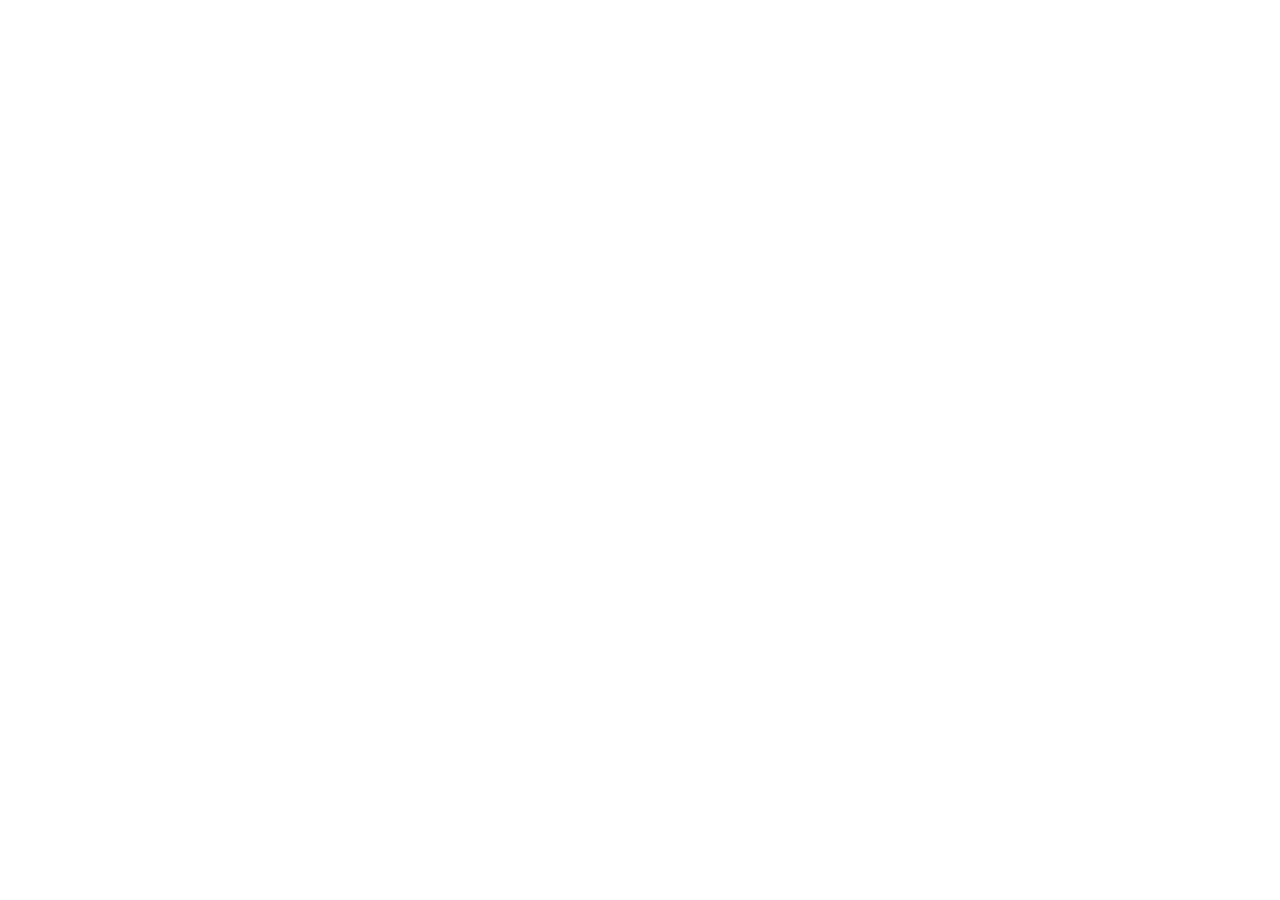
==== index.html @ 2c5c61d3 "index.htaml boilerplate" ====
<!DOCTYPE html>
<html lang="en">
<head>
    <meta charset="UTF-8">
    <meta name="viewport" content="width=device-width, initial-scale=1.0">
    <title>Odin Recipies</title>
</head>
<body>
    
</body>
</html>
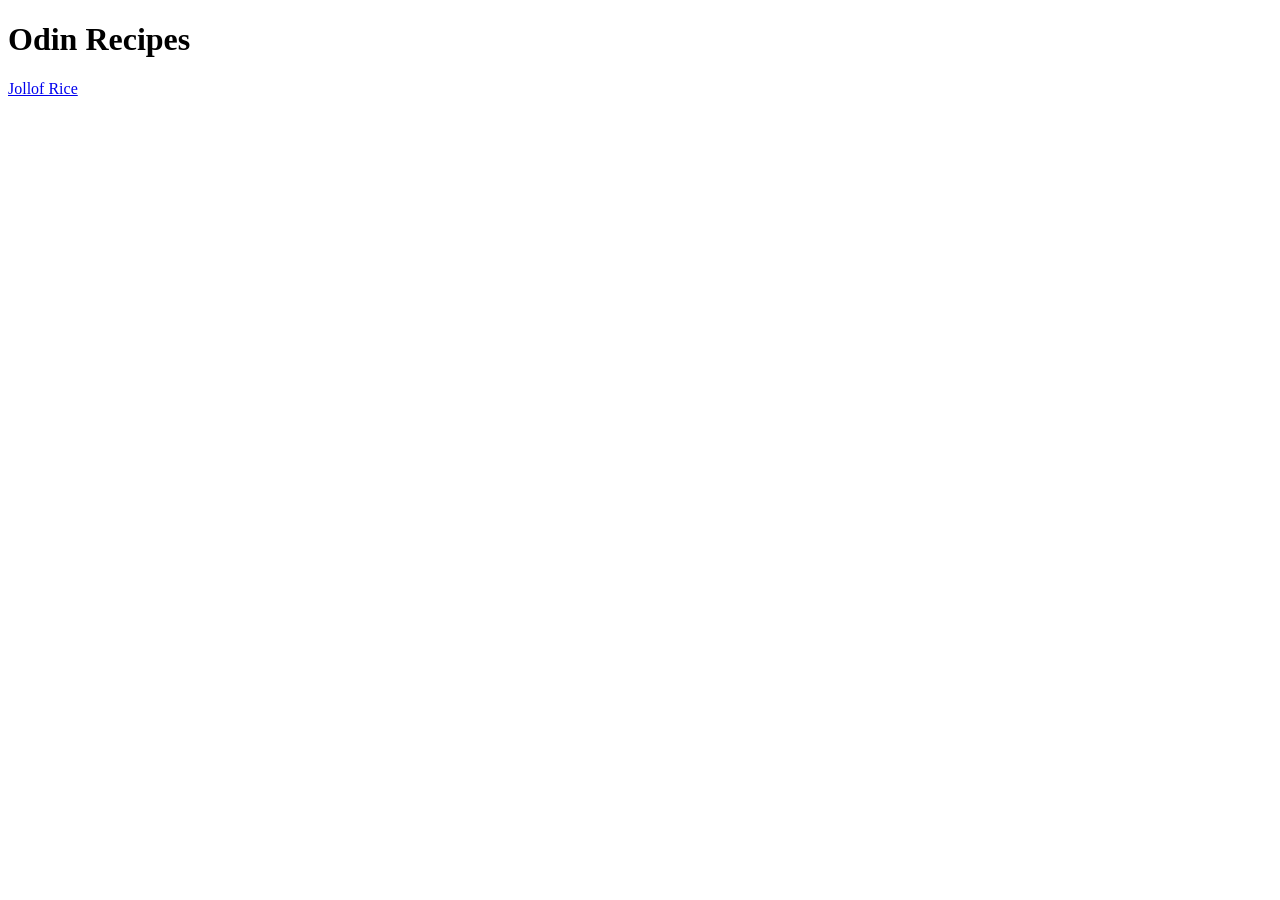
==== commit 5c489765: "adding links/backlinks between pages" ====
--- a/index.html
+++ b/index.html
@@ -6,6 +6,9 @@
     <title>Odin Recipies</title>
 </head>
 <body>
+    <h1>Odin Recipes</h1> 
+
+    <a href="./recipies/jollof-rice.html"> Jollof Rice</a>
     
 </body>
 </html>
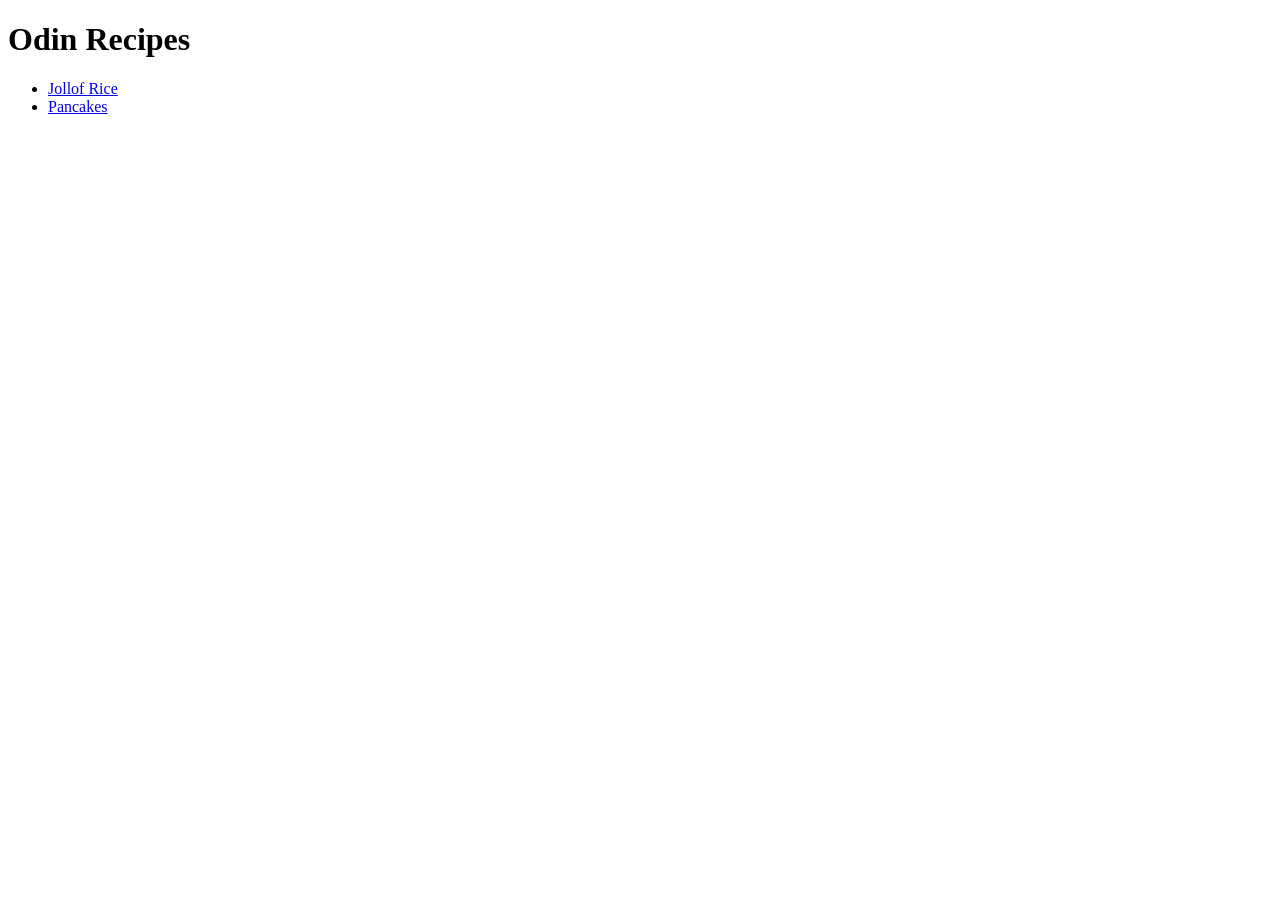
==== commit aad7577e: "add pancakes recipe to site + interlinking" ====
--- a/index.html
+++ b/index.html
@@ -8,7 +8,9 @@
 <body>
     <h1>Odin Recipes</h1> 
 
-    <a href="./recipies/jollof-rice.html"> Jollof Rice</a>
-    
+    <ul>
+        <li><a href="./recipies/jollof-rice.html"> Jollof Rice</a></li>
+        <li><a href="./recipies/pancakes.html"> Pancakes</a></li>
+    </ul>
 </body>
 </html>
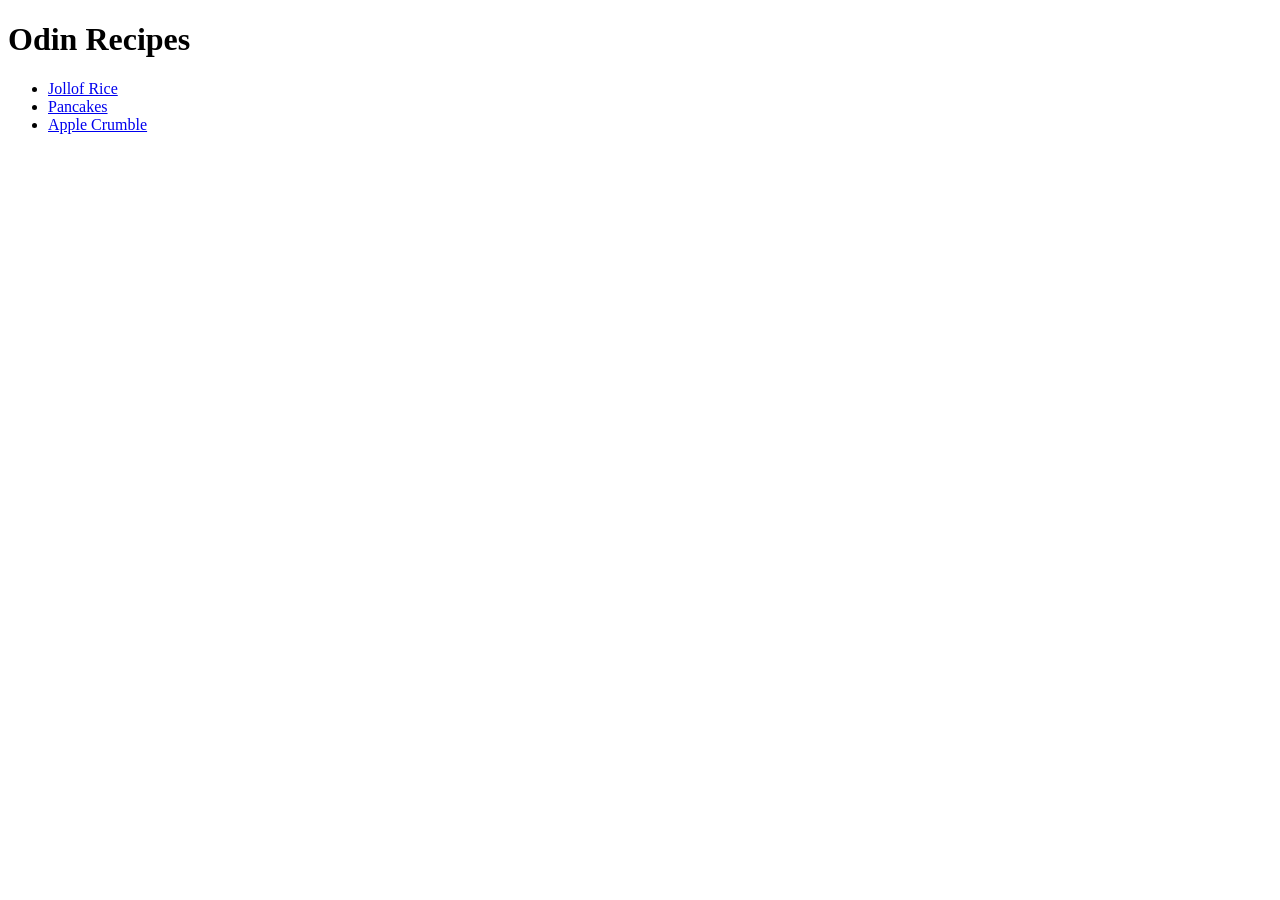
==== commit a54698ff: "adding third recipe, apple crumble. And the required links" ====
--- a/index.html
+++ b/index.html
@@ -11,6 +11,7 @@
     <ul>
         <li><a href="./recipies/jollof-rice.html"> Jollof Rice</a></li>
         <li><a href="./recipies/pancakes.html"> Pancakes</a></li>
+        <li><a href="./recipies/apple-crumble.html"> Apple Crumble</a></li>
     </ul>
 </body>
 </html>
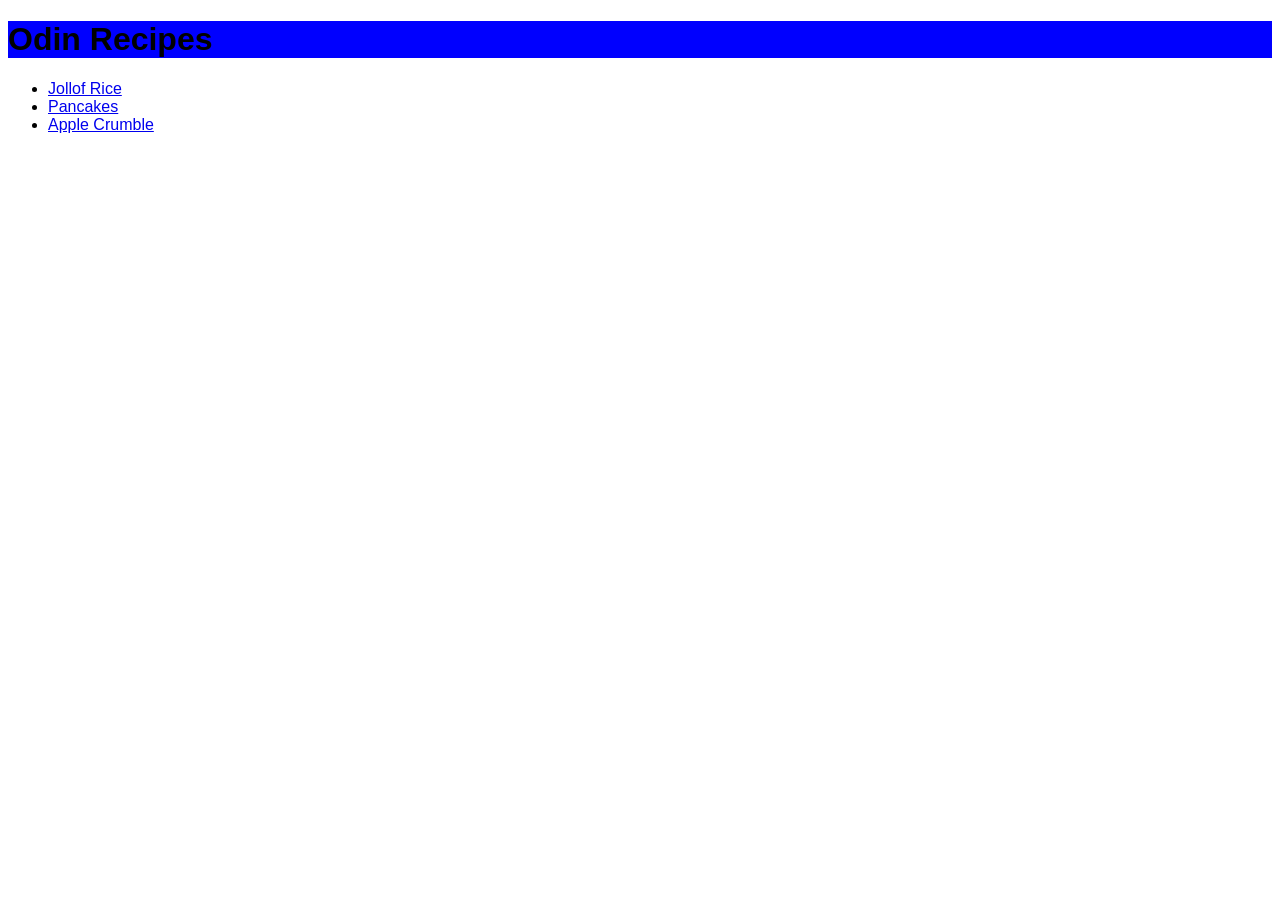
==== commit d489dea0: "link style sheet with pages" ====
--- a/index.html
+++ b/index.html
@@ -4,6 +4,7 @@
     <meta charset="UTF-8">
     <meta name="viewport" content="width=device-width, initial-scale=1.0">
     <title>Odin Recipies</title>
+    <link rel="stylesheet" href="styles.css">
 </head>
 <body>
     <h1>Odin Recipes</h1> 
--- a/styles.css
+++ b/styles.css
@@ -0,0 +1,9 @@
+* {
+    font-family: Arial, Helvetica, sans-serif;
+    box-sizing: content-box;
+}
+
+
+h1{
+    background-color: blue;
+}
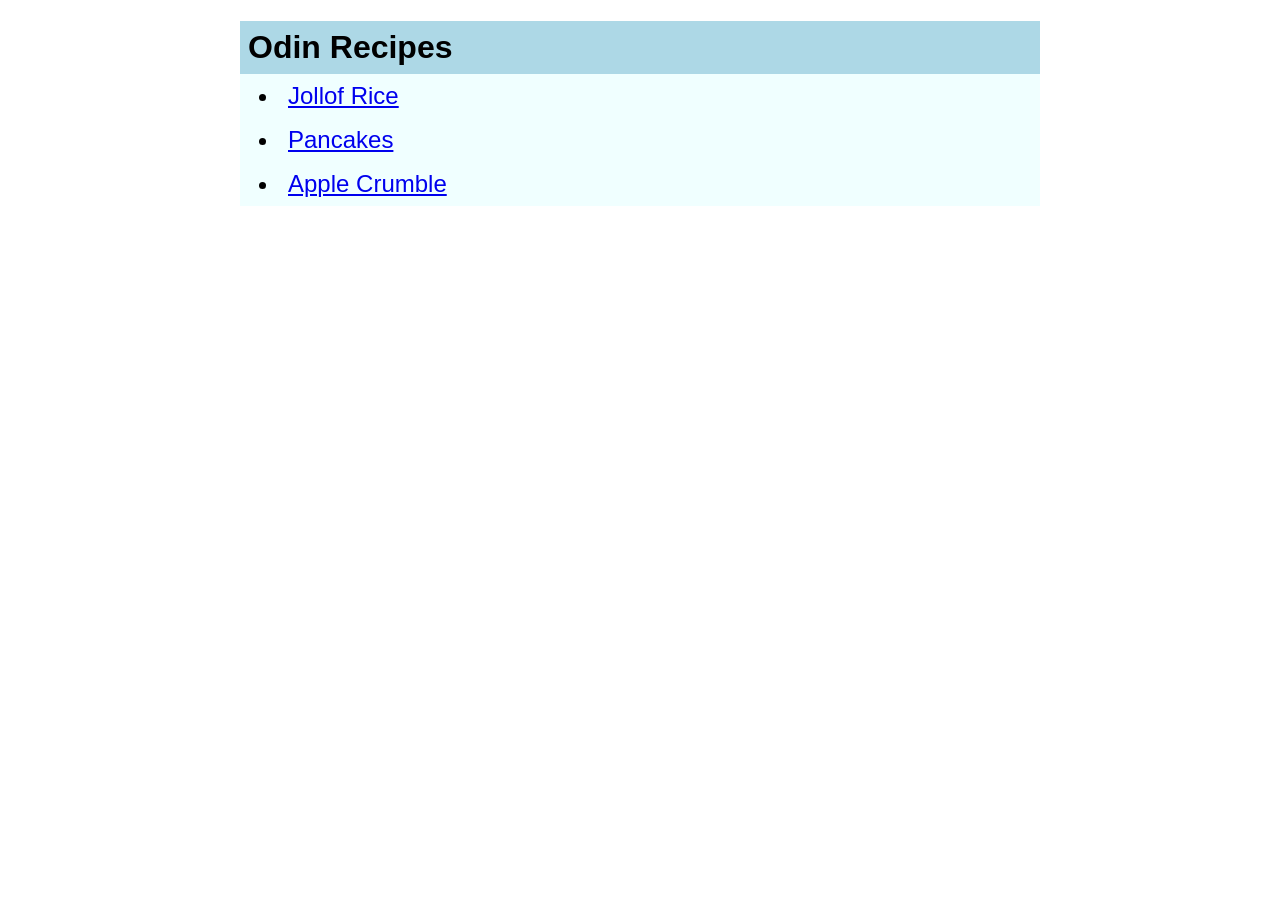
==== commit 9826fa53: "add footer. For landing page" ====
--- a/index.html
+++ b/index.html
@@ -9,10 +9,10 @@
 <body>
     <h1>Odin Recipes</h1> 
 
-    <ul>
-        <li><a href="./recipies/jollof-rice.html"> Jollof Rice</a></li>
-        <li><a href="./recipies/pancakes.html"> Pancakes</a></li>
-        <li><a href="./recipies/apple-crumble.html"> Apple Crumble</a></li>
+    <ul class = "mainlist">
+        <li class = "listItem"><a href="./recipies/jollof-rice.html"> Jollof Rice</a></li>
+        <li class = "listItem"><a href="./recipies/pancakes.html"> Pancakes</a></li>
+        <li class = "listItem"><a href="./recipies/apple-crumble.html"> Apple Crumble</a></li>
     </ul>
 </body>
 </html>
--- a/styles.css
+++ b/styles.css
@@ -3,7 +3,42 @@
     box-sizing: content-box;
 }
 
+body {
+     width: 800px;
+     margin: 0 auto;
 
-h1{
-    background-color: blue;
+}
+
+h1,
+h2{
+    background-color: lightblue;
+    padding: 8px;
+    font-weight: bolder;
+}
+
+img {
+    display: block;
+    margin: 0 auto;
+}
+
+.nav { 
+    background-color: lightgrey;
+    padding: 4px 8px;
+    margin-top: -22px;
+}
+
+.footer { 
+    background-color: lightgrey;
+    padding: 4px 8px;
+}
+
+
+.mainlist {
+    font-size: 24px;
+    background-color: azure;
+    margin-top: -22px ;
+}
+
+.listItem {
+    padding: 8px;
 }
